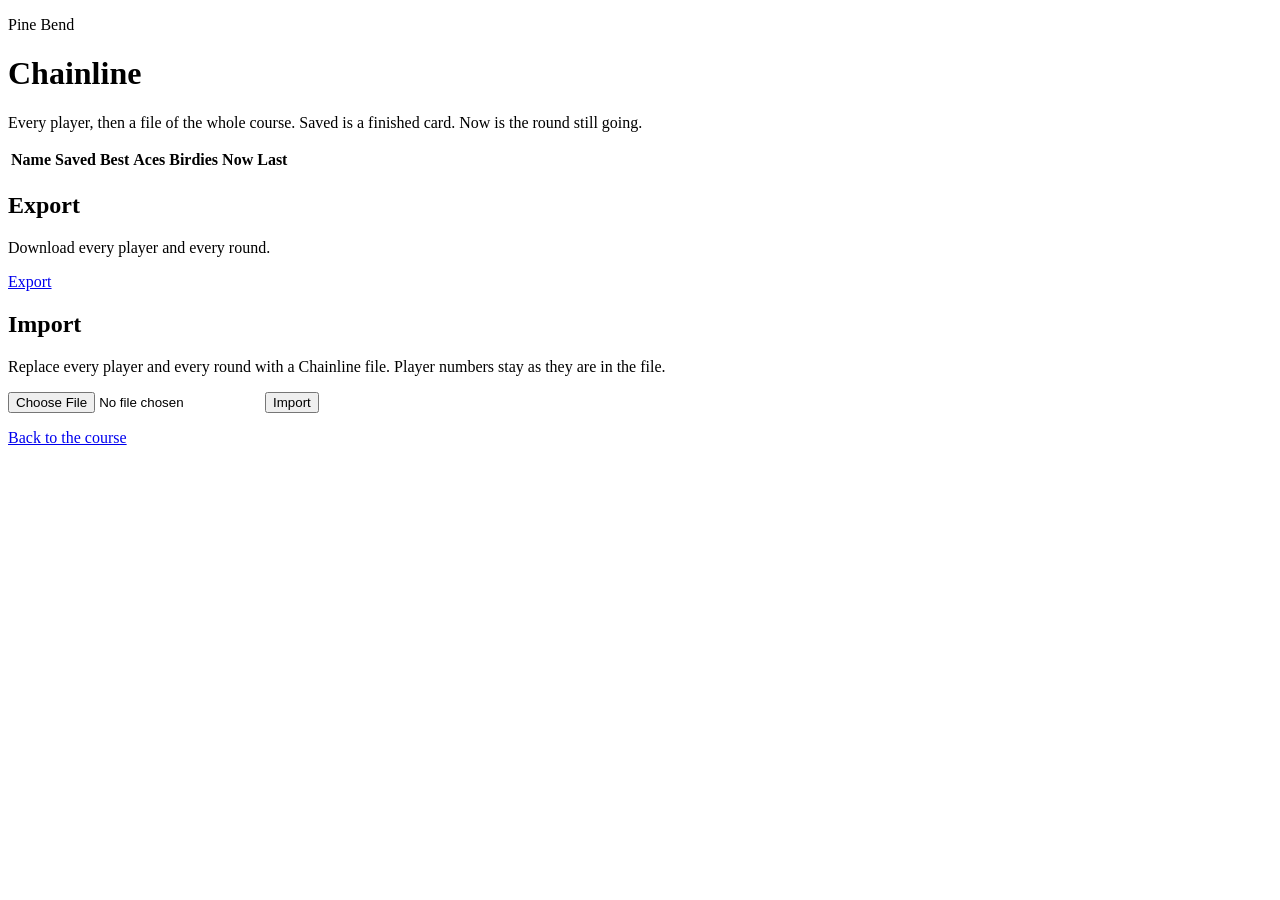
==== app/static/admin.html @ 86334bb3 "Add an admin page and put the grip line under the home welcome. /admin lists every player and the ro" ====
<!DOCTYPE html>
<html lang="en">
<head>
  <meta charset="utf-8">
  <meta name="viewport" content="width=device-width, initial-scale=1, viewport-fit=cover">
  <meta name="theme-color" content="#144d2c">
  <title>Chainline admin</title>
  <link rel="icon" href="/static/favicon.svg" type="image/svg+xml">
  <link rel="stylesheet" href="/static/css/app.css">
</head>
<body>
  <main class="admin-wrap">
    <p class="eyebrow">Pine Bend</p>
    <h1>Chainline</h1>
    <p class="lede">Every player, then a file of the whole course. Saved is a finished card. Now is the round still going.</p>
    <div class="card">
      <div class="stats" id="totals"></div>
      <div class="table-scroll">
        <table class="card-table">
          <thead>
            <tr>
              <th>Name</th>
              <th class="num">Saved</th>
              <th>Best</th>
              <th class="num">Aces</th>
              <th class="num">Birdies</th>
              <th>Now</th>
              <th>Last</th>
            </tr>
          </thead>
          <tbody id="rows"></tbody>
        </table>
      </div>
    </div>
    <div class="card">
      <h2>Export</h2>
      <p class="how">Download every player and every round.</p>
      <a class="primary" href="/api/admin/export">Export</a>
    </div>
    <form class="card stack" id="import-form">
      <h2>Import</h2>
      <p class="how">Replace every player and every round with a Chainline file. Player numbers stay as they are in the file.</p>
      <input id="file" type="file" accept="application/json,.json">
      <button class="primary" type="submit">Import</button>
      <p class="error" id="err"></p>
      <p class="hint" id="ok"></p>
    </form>
    <p><a class="quiet" href="/">Back to the course</a></p>
  </main>
  <script src="/static/js/admin.js"></script>
</body>
</html>
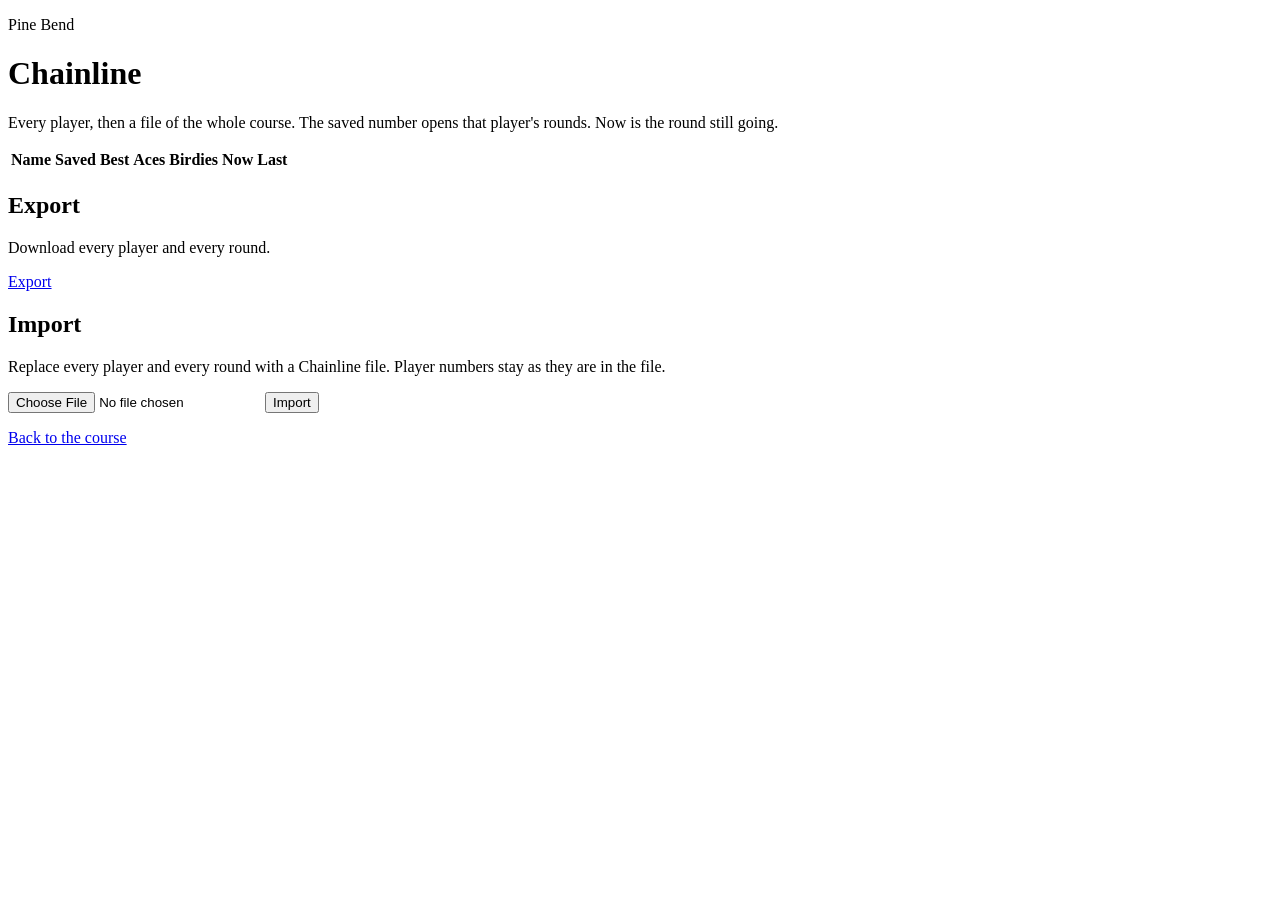
==== commit db0cf0ed: "Open a player's rounds and card from the rounds number. The rounds count on the home screen and the " ====
--- a/app/static/admin.html
+++ b/app/static/admin.html
@@ -12,8 +12,8 @@
   <main class="admin-wrap">
     <p class="eyebrow">Pine Bend</p>
     <h1>Chainline</h1>
-    <p class="lede">Every player, then a file of the whole course. Saved is a finished card. Now is the round still going.</p>
-    <div class="card">
+    <p class="lede">Every player, then a file of the whole course. The saved number opens that player's rounds. Now is the round still going.</p>
+    <div class="card" id="roster">
       <div class="stats" id="totals"></div>
       <div class="table-scroll">
         <table class="card-table">
@@ -32,6 +32,7 @@
         </table>
       </div>
     </div>
+    <div class="card hidden" id="detail"></div>
     <div class="card">
       <h2>Export</h2>
       <p class="how">Download every player and every round.</p>
